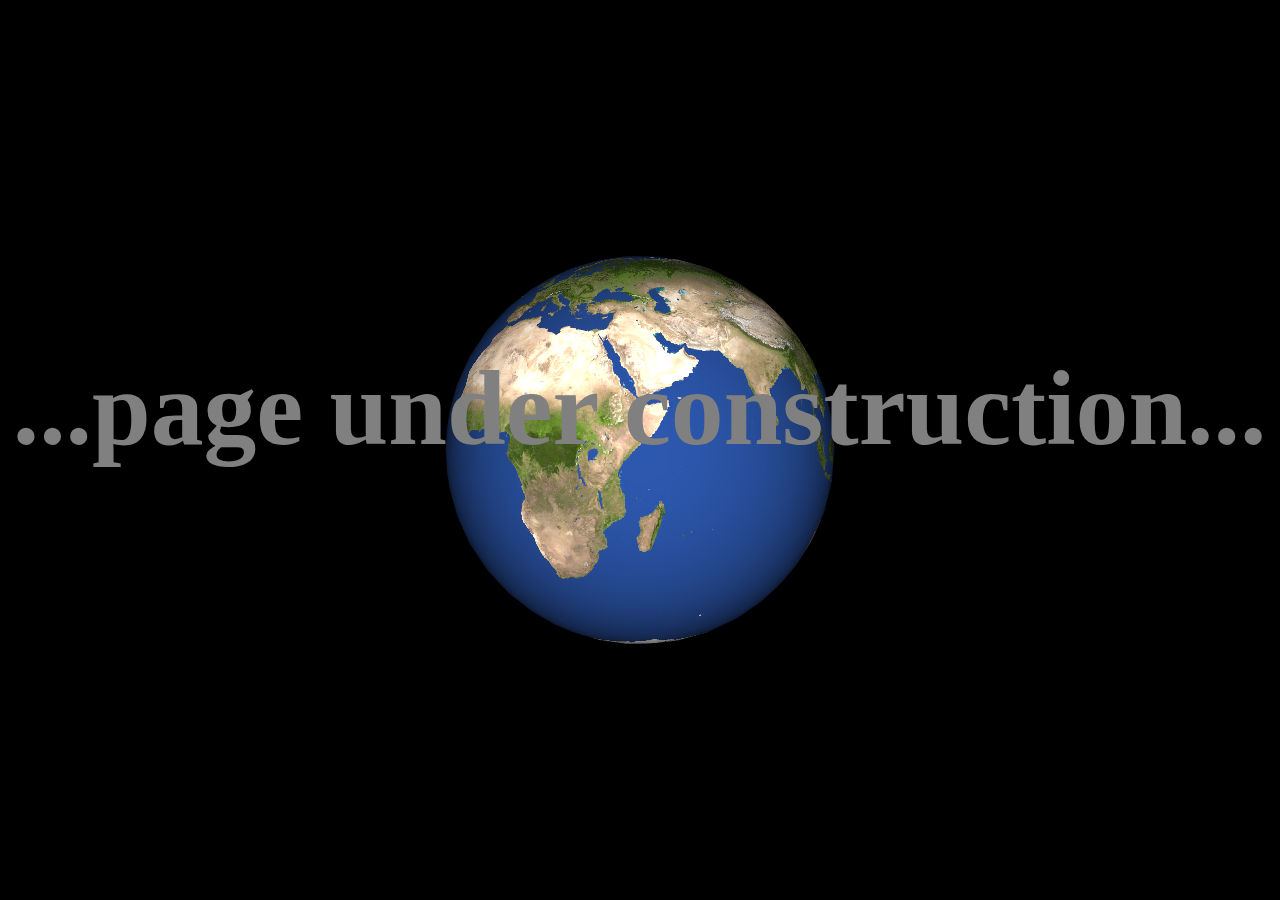
==== projects/projects.html @ f1a7081f "Add files via upload" ====
<!doctype html>
<html>
    <head>
        <meta charset="utf-8">
        <meta name="viewport" content="width=device-width, initial-scale=1.0">
        <title>projects by rixaladza jonah ndhove</title>
        <script src="gl-matrix.js"></script>
        <script src="projects.js"></script>
        <link type="text/css" rel="stylesheet" href="projects.css">
    </head>
    <body>
        <div id="placeHolderDiv">
            <canvas id="solsys-canvas"></canvas>
            <h1 id="text">...page under construction...</h1>
        </div>
        <img hidden id="earthIMG" src="earth.jpg"></img>


        <!--<script>
            const canvas = document.getElementById('text-canvas');
            const ctx = canvas.getContext('2d');
            
            ctx.fillStyle = "grey";
            ctx.textAlign = "center";
            ctx.textBaseline = "middle";
            ctx.font = "bold 1.8vh Times New Roman";
            ctx.fillText("...page under construction...", (canvas.width / 2), (canvas.height / 2));
        </script>-->
    </body>
</html>
---- projects/projects.css ----
html{
    height: 100vh;
    
}

body{
    display: grid;
    vertical-align: middle;
    align-items: center;
    background-color: black;
    margin-top: 0%;
    margin-bottom: 0%;
    margin-left: 1%;
    margin-right: 1%;
    font-size: auto;
    height: 100vh;
}

*{
    scrollbar-width: none;
}

#placeHolderDiv{
    position: relative;
    display: block;
    aspect-ratio: 16/9;
    align-items: center;
    grid-row-start: 1;
    grid-row-end: 2;
}

#solsys-canvas {
    position: relative;
    margin-left: 0%;
    margin-right: 0%;
    width: 100%;
    height: 100%;
    display: block;
    background-color: #d33c30;
}

#text{
    position: absolute;
    top: 25.5%;
    left: 0%;
    grid-row-start: 1;
    grid-row-end: 2;
    color: grey;
    font-size: 8.25vw;
}
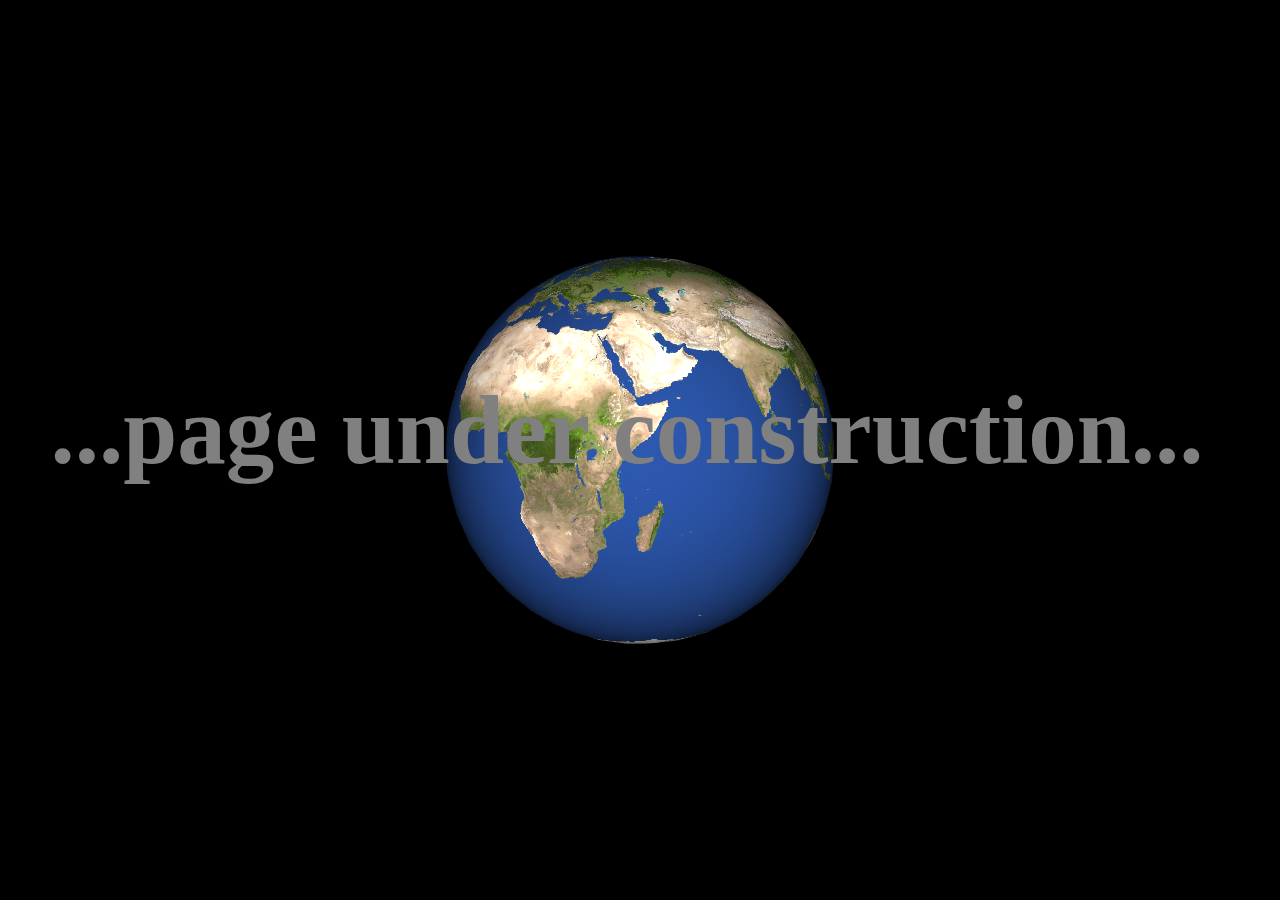
==== commit 277ce503: "modified:   about/about.css 	modified:   contact/contact.css 	modified:   contact/contact.html 	modi" ====
--- a/projects/projects.html
+++ b/projects/projects.html
@@ -14,17 +14,5 @@
             <h1 id="text">...page under construction...</h1>
         </div>
         <img hidden id="earthIMG" src="earth.jpg"></img>
-
-
-        <!--<script>
-            const canvas = document.getElementById('text-canvas');
-            const ctx = canvas.getContext('2d');
-            
-            ctx.fillStyle = "grey";
-            ctx.textAlign = "center";
-            ctx.textBaseline = "middle";
-            ctx.font = "bold 1.8vh Times New Roman";
-            ctx.fillText("...page under construction...", (canvas.width / 2), (canvas.height / 2));
-        </script>-->
     </body>
 </html>--- a/projects/projects.css
+++ b/projects/projects.css
@@ -36,15 +36,17 @@
     width: 100%;
     height: 100%;
     display: block;
-    background-color: #d33c30;
+    background-color: black;
 }
 
 #text{
     position: absolute;
-    top: 25.5%;
+    top: 30%;
     left: 0%;
     grid-row-start: 1;
     grid-row-end: 2;
     color: grey;
-    font-size: 8.25vw;
+    font-size: 7.59vw;
+    padding-left: 3%;
+    padding-right: 3%;
 }
